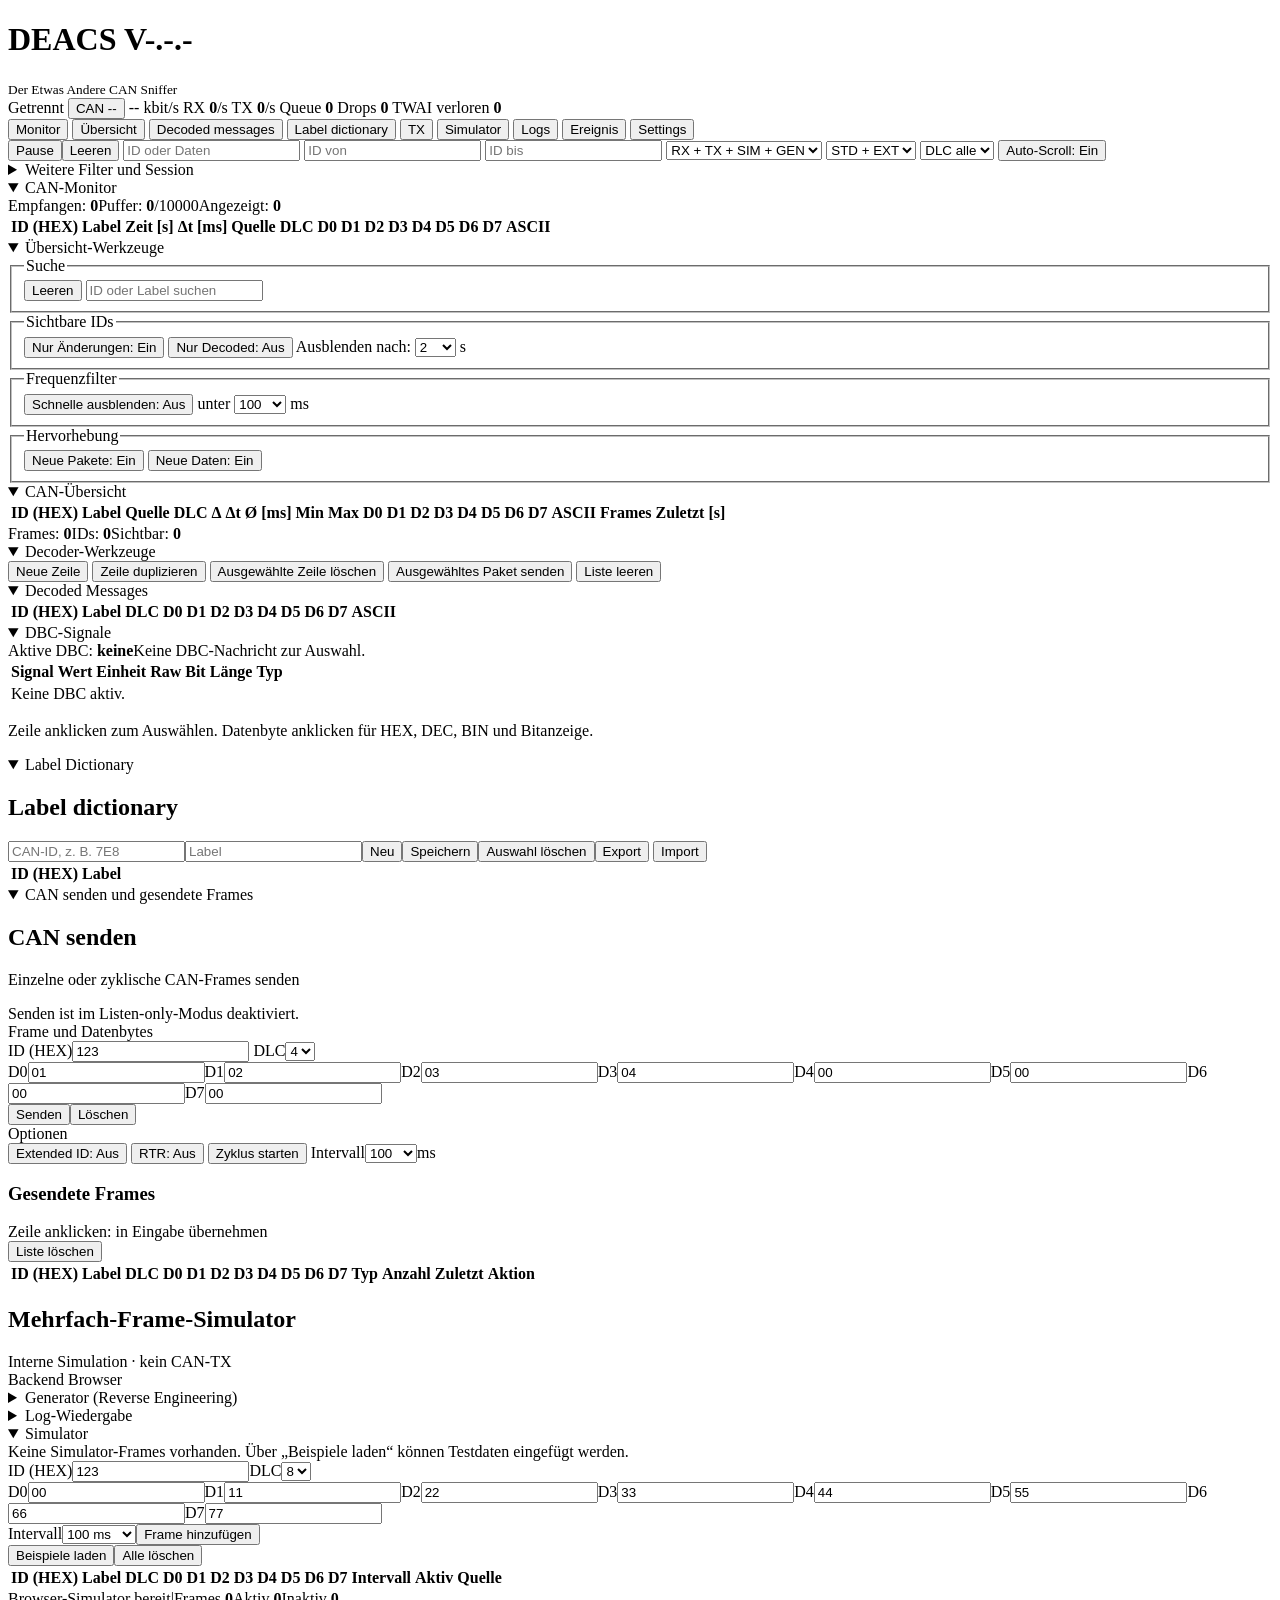
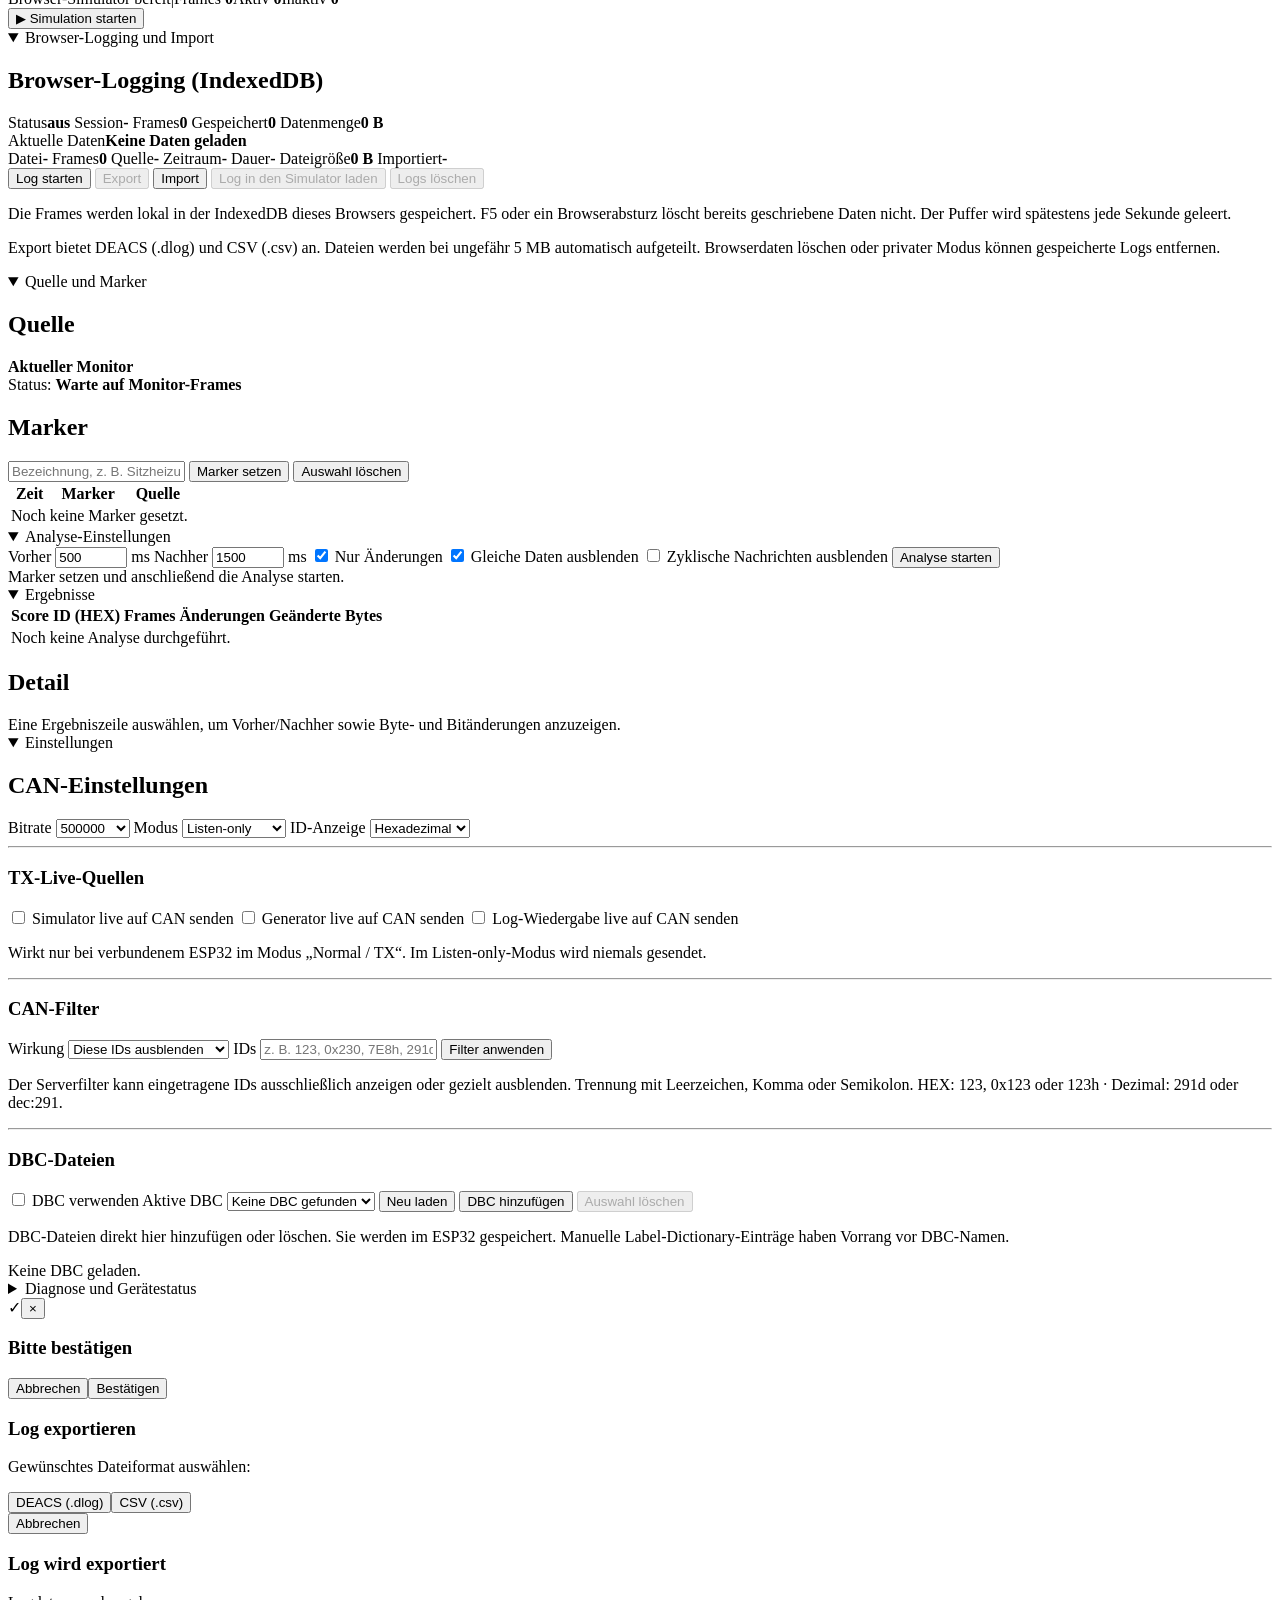
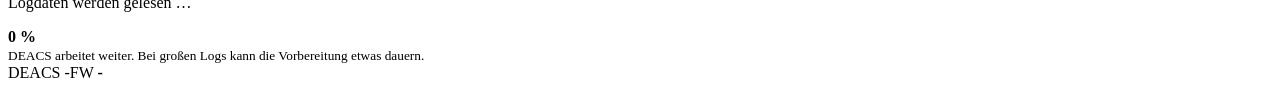
==== data/index.html @ 1dd2f0ae "Initial DEACS test release" ====
<!DOCTYPE html>

<html lang="de">
<head>
<meta charset="utf-8"/>
<meta content="width=device-width,initial-scale=1" name="viewport"/>
<title>DEACS</title>
<link href="/style.css?v=0.13.04" rel="stylesheet"/>
</head>
<body>
<header class="topbar">
<div class="brand">
<h1>DEACS <span id="headerVersion">V-.-.-</span></h1>
<small>Der Etwas Andere CAN Sniffer</small>
</div>
<div class="statusPills">
<span class="pill offline" id="connection">Getrennt</span>
<button class="pill statusPillButton" id="canMode" type="button">CAN --</button>
<span class="pill" id="canBitrate">-- kbit/s</span>
<span class="pill">RX <b id="rxRate">0</b>/s</span>
<span class="pill">TX <b id="txRate">0</b>/s</span>
<span class="pill">Queue <b id="queue">0</b></span>
<span class="pill">Drops <b id="drops">0</b></span>
<span class="pill">TWAI verloren <b id="twaiLost">0</b></span>
</div>
</header>
<nav>
<button class="active" data-tab="monitor">Monitor</button>
<button data-tab="decoder">Übersicht</button>
<button data-tab="decoded">Decoded messages</button>
<button data-tab="labels">Label dictionary</button>
<button data-tab="tx">TX</button>
<button data-tab="sim">Simulator</button>
<button data-tab="logs">Logs</button>
<button data-tab="events">Ereignis</button>
<button data-tab="settings">Settings</button>
</nav>
<main>
<section class="tab active" id="monitor">
<div class="toolbar">
<button id="pause">Pause</button><button id="clear">Leeren</button>
<input id="search" placeholder="ID oder Daten"/>
<input class="short" id="idFrom" placeholder="ID von"/>
<input class="short" id="idTo" placeholder="ID bis"/>
<select id="direction"><option value="all">RX + TX + SIM + GEN</option><option>RX</option><option>TX</option><option>SIM</option><option>GEN</option></select>
<select id="frameType"><option value="all">STD + EXT</option><option value="std">nur STD</option><option value="ext">nur EXT</option><option value="rtr">nur RTR</option></select>
<select id="dlcFilter"><option value="all">DLC alle</option><option>0</option><option>1</option><option>2</option><option>3</option><option>4</option><option>5</option><option>6</option><option>7</option><option>8</option></select>
<button class="toggleButton monitorToggle" data-label="Auto-Scroll" id="autoscroll" type="button">Auto-Scroll: Ein</button>
<button hidden="" id="scrollToEnd" type="button">Zum Ende</button>
</div>
<details class="filterPanel monitorFilterGroup deacsCollapsibleGroup toolGroupBlue">
<summary>Weitere Filter und Session</summary>
<div class="toolbar">
<button aria-pressed="false" id="ageToggle" type="button">Ältere ausblenden</button>
<select aria-label="Alter in Sekunden" class="tiny" id="maxAge"><option>1</option><option>2</option><option>3</option><option selected="">5</option><option>10</option><option>20</option><option>30</option><option>60</option></select><span>s</span>
<input id="showIds" placeholder="nur IDs: 123 230 ..."/>
<input id="hideIds" placeholder="IDs ausblenden: 7E8 ..."/>
<button id="saveSession">Session speichern</button><button id="loadSession">Session laden</button><button id="playSession">Session wiedergeben</button>
<input accept="application/json,.json" hidden="" id="sessionFile" type="file"/>
</div>
</details>
<details class="monitorDataGroup deacsCollapsibleGroup dataGroupGreen" open=""><summary><span>CAN-Monitor</span></summary><div class="deacsGroupBody">

<div class="monitorInfo"><span>Empfangen: <b id="receivedCount">0</b></span><span>Puffer: <b id="bufferCount">0</b>/10000</span><span>Angezeigt: <b id="visibleCount">0</b></span><span id="pauseInfo"></span></div>
<div class="tablewrap monitorTable"><table><thead><tr><th class="idFormatToggle" data-id-format-toggle="" title="Klicken: HEX/DEC umschalten">ID (HEX)</th><th>Label</th><th>Zeit [s]</th><th>Δt [ms]</th><th>Quelle</th><th>DLC</th><th>D0</th><th>D1</th><th>D2</th><th>D3</th><th>D4</th><th>D5</th><th>D6</th><th>D7</th><th>ASCII</th></tr></thead><tbody id="frames"></tbody></table></div>
</div></details>
</section>
<section class="tab" id="decoder">
<details class="overviewToolsGroup deacsCollapsibleGroup toolGroupBlue" open=""><summary><span>Übersicht-Werkzeuge</span></summary><div class="deacsGroupBody">

<div class="toolbar overviewToolbar">
<fieldset class="overviewToolGroup overviewSearchGroup"><legend>Suche</legend>
<button id="decoderClear">Leeren</button>
<input id="decoderSearch" placeholder="ID oder Label suchen"/>
</fieldset>
<fieldset class="overviewToolGroup"><legend>Sichtbare IDs</legend>
<button class="toggleButton" data-label="Nur Änderungen" id="changedOnly" type="button">Nur Änderungen: Ein</button>
<button class="toggleButton" data-label="Nur Decoded" id="decodedOnly" type="button">Nur Decoded: Aus</button>
<label class="changeWindowControl" for="changeWindow">Ausblenden nach: <select aria-label="Anzeigedauer geänderter Frames" id="changeWindow"><option value="0.5">0,5</option><option value="1">1</option><option selected="" value="2">2</option><option value="3">3</option><option value="5">5</option><option value="10">10</option><option value="30">30</option><option value="60">60</option></select> s</label>
</fieldset>
<fieldset class="overviewToolGroup"><legend>Frequenzfilter</legend>
<button class="toggleButton" data-label="Schnelle ausblenden" id="hideFastFrames" type="button">Schnelle ausblenden: Aus</button>
<label class="changeWindowControl" for="fastFrameThreshold">unter <select aria-label="Grenze für schnell wiederkehrende IDs" id="fastFrameThreshold"><option value="10">10</option><option value="20">20</option><option value="50">50</option><option selected="" value="100">100</option><option value="200">200</option><option value="500">500</option><option value="1000">1000</option></select> ms</label>
</fieldset>
<fieldset class="overviewToolGroup"><legend>Hervorhebung</legend>
<button class="toggleButton" data-label="Neue Pakete" id="highlightNew" type="button">Neue Pakete: Ein</button>
<button class="toggleButton" data-label="Neue Daten" id="highlightData" type="button">Neue Daten: Ein</button>
</fieldset>
</div>
</div></details>
<details class="overviewDataGroup deacsCollapsibleGroup dataGroupGreen" open=""><summary><span>CAN-Übersicht</span></summary><div class="deacsGroupBody">

<div class="tablewrap overviewTableWrap" id="overviewTableWrap"><table class="overviewStatsTable"><thead><tr><th class="sortableHeader" data-id-format-toggle="" data-overview-sort="id" data-sort-label="ID" title="Nach CAN-ID sortieren">ID (HEX)</th><th class="sortableHeader" data-overview-sort="label" data-sort-label="Label">Label</th><th>Quelle</th><th>DLC</th><th title="Geänderte Bytes gegenüber dem vorherigen Frame">Δ</th><th>Δt Ø [ms]</th><th>Min</th><th>Max</th><th>D0</th><th>D1</th><th>D2</th><th>D3</th><th>D4</th><th>D5</th><th>D6</th><th>D7</th><th>ASCII</th><th class="sortableHeader" data-overview-sort="frames" data-sort-label="Frames">Frames</th><th class="sortableHeader" data-overview-sort="age" data-sort-label="Zuletzt [s]">Zuletzt [s]</th><th></th></tr></thead><tbody id="decodedFrames"></tbody></table></div>
<div class="overviewRenderStatus" role="status"><span>Frames: <b id="overviewStatusFrames">0</b></span><span>IDs: <b id="overviewStatusIds">0</b></span><span>Sichtbar: <b id="overviewStatusVisible">0</b></span></div>
</div></details>
</section>
<section class="tab" id="decoded">
<details class="decodedToolsGroup deacsCollapsibleGroup toolGroupBlue" open=""><summary><span>Decoder-Werkzeuge</span></summary><div class="deacsGroupBody">

<div class="toolbar">
<button id="decodedNew">Neue Zeile</button>
<button id="decodedDuplicate">Zeile duplizieren</button>
<button id="decodedDelete">Ausgewählte Zeile löschen</button>
<button class="primary" id="decodedSend">Ausgewähltes Paket senden</button>
<button id="decodedListClear">Liste leeren</button>
<span id="decodedResult"></span>
</div>
</div></details>
<details class="decodedDataGroup deacsCollapsibleGroup dataGroupGreen" open=""><summary><span>Decoded Messages</span></summary><div class="deacsGroupBody">

<div class="tablewrap decodedEditorWrap"><table class="decodedEditor"><thead><tr><th data-id-format-toggle="">ID (HEX)</th><th>Label</th><th>DLC</th><th>D0</th><th>D1</th><th>D2</th><th>D3</th><th>D4</th><th>D5</th><th>D6</th><th>D7</th><th>ASCII</th></tr></thead><tbody id="decodedList"></tbody></table></div>
</div></details>
<details class="decodedDbcGroup deacsCollapsibleGroup dataGroupGreen" open=""><summary><span>DBC-Signale</span></summary><div class="deacsGroupBody">
<div class="dbcDecodedHeader"><span>Aktive DBC: <b id="decodedDbcName">keine</b></span><span id="decodedDbcMessage">Keine DBC-Nachricht zur Auswahl.</span></div>
<div class="tablewrap dbcSignalTable"><table><thead><tr><th>Signal</th><th>Wert</th><th>Einheit</th><th>Raw</th><th>Bit</th><th>Länge</th><th>Typ</th></tr></thead><tbody id="decodedDbcSignals"><tr class="dbcEmptyRow"><td colspan="7">Keine DBC aktiv.</td></tr></tbody></table></div>
</div></details>
<div class="decodedByteInspector" hidden="" id="decodedByteInspector">
<span class="decodedInspectorTitle">Byte <b id="decodedInspectorByte">D0</b></span>
<span>HEX <b id="decodedInspectorHex">00</b></span>
<span>DEC <b id="decodedInspectorUnsigned">0</b></span>
<span>Signed <b id="decodedInspectorSigned">0</b></span>
<span>BIN <b id="decodedInspectorBinary">00000000</b></span>
<span>ASCII <b id="decodedInspectorAscii">.</b></span>
<span class="decodedInspectorBits" id="decodedInspectorBits"></span>
</div>
<p class="hint">Zeile anklicken zum Auswählen. Datenbyte anklicken für HEX, DEC, BIN und Bitanzeige.</p>
</section>
<section class="tab" id="labels"><details class="singlePageGroup deacsCollapsibleGroup toolGroupBlue" open=""><summary><span>Label Dictionary</span></summary><div class="deacsGroupBody">
<div class="card wide labelCard"><h2>Label dictionary</h2><div class="toolbar"><input id="labelId" placeholder="CAN-ID, z. B. 7E8"/><input id="labelText" placeholder="Label"/><button id="labelNew">Neu</button><button id="labelSave">Speichern</button><button id="labelDelete">Auswahl löschen</button><button id="labelsExport">Export</button>
<button id="labelsImport">Import</button><input accept="application/json,.json" hidden="" id="labelsFile" type="file"/></div>
<div class="tablewrap"><table><thead><tr><th class="idFormatToggle" data-id-format-toggle="" title="Klicken: HEX/DEC umschalten">ID (HEX)</th><th>Label</th></tr></thead><tbody id="labelRows"></tbody></table></div></div>
</div></details></section>
<section class="tab" id="tx"><details class="singlePageGroup deacsCollapsibleGroup toolGroupBlue" open=""><summary><span>CAN senden und gesendete Frames</span></summary><div class="deacsGroupBody">
<div class="card wide txCard">
<div class="sectionHeader">
<div><h2>CAN senden</h2><p class="sectionSubtitle">Einzelne oder zyklische CAN-Frames senden</p></div>
</div>
<div class="txModeHint" id="txModeHint" role="status">Senden ist im Listen-only-Modus deaktiviert.</div>
<div class="txPanel txFramePanel">
<span class="txPanelTitle">Frame und Datenbytes</span>
<div class="txFrameLine">
<label class="txIdField"><span data-id-format-label="">ID (HEX)</span><input id="txId" inputmode="text" maxlength="10" value="123"/></label>
<label class="txDlcField"><span>DLC</span><select id="txDlc"><option>0</option><option>1</option><option>2</option><option>3</option><option selected="">4</option><option>5</option><option>6</option><option>7</option><option>8</option></select></label>
<div class="byteEditor" id="txBytes"><label>D0<input maxlength="2" value="01"/></label><label>D1<input maxlength="2" value="02"/></label><label>D2<input maxlength="2" value="03"/></label><label>D3<input maxlength="2" value="04"/></label><label>D4<input maxlength="2" value="00"/></label><label>D5<input maxlength="2" value="00"/></label><label>D6<input maxlength="2" value="00"/></label><label>D7<input maxlength="2" value="00"/></label></div>
<div class="txFrameActions"><button class="primary" id="send">Senden</button><button class="danger" id="txClear">Löschen</button></div>
</div>
</div>
<div class="txPanel">
<span class="txPanelTitle">Optionen</span>
<div class="txOptionsGrid">
<button aria-pressed="false" class="toggleButton" data-label="Extended ID" id="txExt" type="button">Extended ID: Aus</button>
<button aria-pressed="false" class="toggleButton" data-label="RTR" id="txRtr" type="button">RTR: Aus</button>
<button aria-pressed="false" class="toggleButton" id="txCyclic" type="button">Zyklus starten</button>
<label class="txIntervalLabel"><span>Intervall</span><select id="txInterval"><option value="10">10</option><option value="20">20</option><option value="50">50</option><option selected="" value="100">100</option><option value="200">200</option><option value="500">500</option><option value="1000">1000</option><option value="2000">2000</option><option value="5000">5000</option></select><span>ms</span></label>
</div>
<div class="txCycleStatus" hidden="" id="txCycleStatus" role="status"></div>
</div>
<div class="txHistory">
<div class="txHistoryHeader"><div><h3>Gesendete Frames</h3><span>Zeile anklicken: in Eingabe übernehmen</span></div><button class="danger" id="txHistoryClear" type="button">Liste löschen</button></div>
<div class="tablewrap txHistoryTable"><table><colgroup><col class="txColId"><col class="txColLabel"><col class="txColDlc"><col class="txColByte"><col class="txColByte"><col class="txColByte"><col class="txColByte"><col class="txColByte"><col class="txColByte"><col class="txColByte"><col class="txColByte"><col class="txColType"><col class="txColCount"><col class="txColLast"><col class="txColAction"></colgroup><thead><tr><th class="idFormatToggle" data-id-format-toggle="" title="Klicken: HEX/DEC umschalten">ID (HEX)</th><th>Label</th><th>DLC</th><th>D0</th><th>D1</th><th>D2</th><th>D3</th><th>D4</th><th>D5</th><th>D6</th><th>D7</th><th>Typ</th><th>Anzahl</th><th>Zuletzt</th><th>Aktion</th></tr></thead><tbody id="txHistoryRows"></tbody></table></div>
</div>
</div>
</div></details></section>
<section class="tab" id="sim"><div class="card wide simCard"><div class="simTitleRow"><div><h2>Mehrfach-Frame-Simulator</h2><div class="simSafetyHint">Interne Simulation · kein CAN-TX</div></div><div class="simBackendState">Backend <span class="simBackendBadge browser tooltip-green tooltip-bottom tooltip-right" data-tooltip="Simulator läuft lokal im Browser und benötigt keine ESP32-Verbindung." id="simBackend">Browser</span></div></div><details class="simRandomOptions deacsCollapsibleGroup" id="simRandomOptions"><summary><span>Generator (Reverse Engineering)</span></summary><div class="simRandomGrid"><label>Generator<select id="simGeneratorType"><option value="random">Zufall</option><option value="counter">Zähler</option><option value="runningbit">Laufbit</option><option value="sine">Sinus</option><option value="saw">Sägezahn</option><option value="square">Rechteck</option><option value="lfsr">LFSR</option></select></label><label>Frames/s<input id="simRandomRate" max="1000" min="1" type="number" value="50"/></label><label><span data-id-range-label="from">ID von (HEX)</span><input id="simRandomIdMin" maxlength="10" value="000"/></label><label><span data-id-range-label="to">ID bis (HEX)</span><input id="simRandomIdMax" maxlength="10" value="7FF"/></label><label>DLC<select id="simRandomDlc"><option value="random">Zufällig</option><option value="1">1 Byte</option><option value="2">2 Byte</option><option value="3">3 Byte</option><option value="4">4 Byte</option><option value="5">5 Byte</option><option value="6">6 Byte</option><option value="7">7 Byte</option><option value="8">8 Byte</option></select></label></div><div class="simGeneratorExtras" id="simGeneratorExtras"><label data-generators="counter">Startwert<input id="simGenStart" max="255" min="0" type="number" value="0"/></label><label data-generators="counter saw">Schritt<input id="simGenStep" max="255" min="1" type="number" value="1"/></label><label data-generators="sine saw square">Datenbyte<select id="simGenByte"><option value="0">Byte 0</option><option value="1">Byte 1</option><option value="2">Byte 2</option><option value="3">Byte 3</option><option value="4">Byte 4</option><option value="5">Byte 5</option><option value="6">Byte 6</option><option value="7">Byte 7</option></select></label><label data-generators="sine square">Periode (Frames)<input id="simGenPeriod" max="10000" min="2" type="number" value="32"/></label><label data-generators="lfsr">Seed (HEX)<input id="simGenSeed" maxlength="4" value="ACE1"/></label><span class="simGeneratorNoExtras" id="simGeneratorNoExtras">Keine zusätzlichen Einstellungen</span></div><div class="simGeneratorFrame"><label class="simBaseDataLabel">Grunddaten<input id="simGenBaseData" maxlength="23" placeholder="00 00 00 00 00 00 00 00" value="00 00 00 00 00 00 00 00"/></label><div class="simByteMask"><span>Bytes</span><div id="simGenMask"><label><input checked="" data-byte="0" type="checkbox"/>B0</label><label><input data-byte="1" type="checkbox"/>B1</label><label><input data-byte="2" type="checkbox"/>B2</label><label><input data-byte="3" type="checkbox"/>B3</label><label><input data-byte="4" type="checkbox"/>B4</label><label><input data-byte="5" type="checkbox"/>B5</label><label><input data-byte="6" type="checkbox"/>B6</label><label><input data-byte="7" type="checkbox"/>B7</label></div></div><div class="simGeneratorPreview"><span>Vorschau:</span><code id="simGenPreview">000  00 00 00 00 00 00 00 00</code></div></div><div class="sectionActionRow">
<button aria-pressed="false" class="generatorPrimary" id="simRandom" type="button">
        ▶ Generator starten
      </button>
</div>
</details>
<details class="logReplayGroup deacsCollapsibleGroup">
<summary><span>Log-Wiedergabe</span></summary>
<div class="deacsGroupBody">
<div class="logReplayLoadedInfo">
<span>Geladene Logdaten: <b id="simReplayLoadedCount">0</b> Frames</span>
<span>Wiedergegeben: <b id="simReplayProgress">0</b> / <b id="simReplayTotal">0</b></span>
</div>
<div class="logReplayControls">
<fieldset class="simReplaySources">
<legend>Quellen auswählen</legend>
<label><input checked="" id="simReplayRx" type="checkbox"/> RX (<span id="simReplayRxCount">0</span>)</label>
<label><input checked="" id="simReplayTx" type="checkbox"/> TX (<span id="simReplayTxCount">0</span>)</label>
<label><input checked="" id="simReplaySim" type="checkbox"/> SIM/GEN (<span id="simReplaySimCount">0</span>)</label>
<label><input checked="" id="simReplayOther" type="checkbox"/> Andere (<span id="simReplayOtherCount">0</span>)</label>
</fieldset>
<label class="simReplayOption">Tempo
      <select id="simReplaySpeed">
<option value="0.25">0,25×</option>
<option value="0.5">0,5×</option>
<option selected="" value="1">1×</option>
<option value="2">2×</option>
<option value="5">5×</option>
<option value="10">10×</option>
</select>
</label>
<label class="simReplayOption"><input id="simReplayLoop" type="checkbox"/> Wiederholen</label>
</div>
<div class="sectionActionRow">
<button disabled="" id="simReplay" type="button">▶ Log abspielen</button>
</div>
</div>
</details>
<details class="simulatorGroup deacsCollapsibleGroup" open="">
<summary><span>Simulator</span></summary>
<div class="deacsGroupBody">
<div class="simEmptyHint" id="simEmptyHint">Keine Simulator-Frames vorhanden. Über „Beispiele laden“ können Testdaten eingefügt werden.</div><div class="simAdd"><label class="simAddId"><span data-id-format-label="">ID (HEX)</span><input id="simId" maxlength="10" placeholder="ID" value="123"/></label><label class="simAddDlc"><span>DLC</span><select id="simDlc" aria-label="Simulator-DLC"><option>0</option><option>1</option><option>2</option><option>3</option><option>4</option><option>5</option><option>6</option><option>7</option><option selected>8</option></select></label><div class="simAddBytes" id="simAddBytes" aria-label="Datenbytes"><label><span>D0</span><input maxlength="2" value="00" aria-label="D0"/></label><label><span>D1</span><input maxlength="2" value="11" aria-label="D1"/></label><label><span>D2</span><input maxlength="2" value="22" aria-label="D2"/></label><label><span>D3</span><input maxlength="2" value="33" aria-label="D3"/></label><label><span>D4</span><input maxlength="2" value="44" aria-label="D4"/></label><label><span>D5</span><input maxlength="2" value="55" aria-label="D5"/></label><label><span>D6</span><input maxlength="2" value="66" aria-label="D6"/></label><label><span>D7</span><input maxlength="2" value="77" aria-label="D7"/></label></div><label class="simAddInterval"><span>Intervall</span><select aria-label="Simulator-Intervall" id="simMs">
<option value="10">10 ms</option><option value="20">20 ms</option><option value="50">50 ms</option><option selected="" value="100">100 ms</option><option value="200">200 ms</option><option value="500">500 ms</option><option value="1000">1000 ms</option><option value="2000">2000 ms</option><option value="5000">5000 ms</option>
</select></label><button id="simAdd">Frame hinzufügen</button><div class="simAddActions"><button id="simExamples" type="button">Beispiele laden</button><button class="danger" id="simClear" type="button">Alle löschen</button></div></div><div class="tablewrap simTable"><table><colgroup><col class="simColId"><col class="simColLabel"><col class="simColDlc"><col class="simColByte"><col class="simColByte"><col class="simColByte"><col class="simColByte"><col class="simColByte"><col class="simColByte"><col class="simColByte"><col class="simColByte"><col class="simColInterval"><col class="simColActive"><col class="simColSource"><col class="simColDrag"><col class="simColMenu"></colgroup><thead><tr><th class="idFormatToggle" data-id-format-toggle="" title="Klicken: HEX/DEC umschalten">ID (HEX)</th><th>Label</th><th>DLC</th><th>D0</th><th>D1</th><th>D2</th><th>D3</th><th>D4</th><th>D5</th><th>D6</th><th>D7</th><th>Intervall</th><th>Aktiv</th><th>Quelle</th><th aria-label="Reihenfolge" class="simDragCol"></th><th aria-label="Aktionen"></th></tr></thead><tbody id="simRows"></tbody></table></div><div class="simStatusLine" role="status"><span class="simBrowserStatus" id="simBrowserStatus">Browser-Simulator bereit</span><span class="simStatusSep">|</span><span>Frames <b id="simCountTotal">0</b></span><span>Aktiv <b id="simCountActive">0</b></span><span>Inaktiv <b id="simCountInactive">0</b></span></div>
<div class="sectionActionRow">
<button class="primary" id="simToggle">▶ Simulation starten</button>
</div>
</div>
</details>
</div>
</section>
<section class="tab" id="logs"><details class="singlePageGroup deacsCollapsibleGroup replayGroupOrange" open=""><summary><span>Browser-Logging und Import</span></summary><div class="deacsGroupBody"><div class="card wide logCard"><h2>Browser-Logging (IndexedDB)</h2>
<div class="logStatusGrid">
<span>Status</span><b id="logState">aus</b>
<span>Session</span><b id="logSession">-</b>
<span>Frames</span><b id="logFrames">0</b>
<span>Gespeichert</span><b id="logSaved">0</b>
<span>Datenmenge</span><b id="logSize">0 B</b>
</div>
<div class="importInfo empty" id="importInfo">
<div class="importInfoHeader"><span>Aktuelle Daten</span><b id="importState">Keine Daten geladen</b></div>
<div class="importInfoGrid">
<span>Datei</span><b id="importFile">-</b>
<span>Frames</span><b id="importFrames">0</b>
<span>Quelle</span><b id="importSource">-</b>
<span>Zeitraum</span><b id="importRange">-</b>
<span>Dauer</span><b id="importDuration">-</b>
<span>Dateigröße</span><b id="importSize">0 B</b>
<span>Importiert</span><b id="importTime">-</b>
</div>
</div>
<div aria-label="Log-Aktionen" class="logActions logToolbar">
<button class="primary" id="logToggle">Log starten</button>
<button disabled="" id="exportMenuToggle" type="button">Export</button>
<button id="dataImport" type="button">Import</button>
<button disabled="" id="importReplay" type="button">Log in den Simulator laden</button>
<button class="dangerButton" disabled="" id="logClear">Logs löschen</button>
<input accept=".dlog,.csv,.json,text/csv,application/json,application/x-deacs-dlog" hidden="" id="dataImportFile" type="file"/>
</div>
<div class="logHints">
<p class="hint">Die Frames werden lokal in der IndexedDB dieses Browsers gespeichert. F5 oder ein Browserabsturz löscht bereits geschriebene Daten nicht. Der Puffer wird spätestens jede Sekunde geleert.</p>
<p class="hint">Export bietet DEACS (.dlog) und CSV (.csv) an. Dateien werden bei ungefähr 5 MB automatisch aufgeteilt. Browserdaten löschen oder privater Modus können gespeicherte Logs entfernen.</p>
</div>
<p class="logError" id="logError"></p>
</div></div></details></section>
<section class="tab" id="events">
<details class="eventSourceGroup deacsCollapsibleGroup toolGroupBlue" open=""><summary><span>Quelle und Marker</span></summary><div class="deacsGroupBody">
<div class="eventControlGrid">
  <div class="eventPanel">
    <h2>Quelle</h2>
    <div class="eventSourceOptions"><b>Aktueller Monitor</b></div>
    <div class="eventStatusLine" role="status">Status: <b id="eventSourceStatus">Warte auf Monitor-Frames</b></div>
  </div>
  <div class="eventPanel">
    <h2>Marker</h2>
    <div class="eventMarkerEntry">
      <input id="eventMarkerText" maxlength="80" placeholder="Bezeichnung, z. B. Sitzheizung gedrückt"/>
      <button class="primary" id="eventMarkerAdd" type="button">Marker setzen</button>
      <button class="danger" id="eventMarkerDelete" type="button">Auswahl löschen</button>
    </div>
  </div>
</div>
<div class="tablewrap eventMarkerTable"><table><thead><tr><th>Zeit</th><th>Marker</th><th>Quelle</th></tr></thead><tbody id="eventMarkerRows"><tr class="eventEmptyRow"><td colspan="3">Noch keine Marker gesetzt.</td></tr></tbody></table></div>
</div></details>

<details class="eventAnalysisGroup deacsCollapsibleGroup toolGroupBlue" open=""><summary><span>Analyse-Einstellungen</span></summary><div class="deacsGroupBody">
<div class="eventAnalysisControls">
  <label>Vorher <input id="eventBeforeMs" type="number" min="0" max="60000" step="100" value="500"/> ms</label>
  <label>Nachher <input id="eventAfterMs" type="number" min="0" max="60000" step="100" value="1500"/> ms</label>
  <label><input id="eventOnlyChanges" type="checkbox" checked=""/> Nur Änderungen</label>
  <label><input id="eventHideSame" type="checkbox" checked=""/> Gleiche Daten ausblenden</label>
  <label><input id="eventHideCyclic" type="checkbox"/> Zyklische Nachrichten ausblenden</label>
  <button class="primary" id="eventAnalyze" type="button">Analyse starten</button>
</div>
<div class="eventAnalysisHint" id="eventAnalysisHint">Marker setzen und anschließend die Analyse starten.</div>
</div></details>

<details class="eventResultsGroup deacsCollapsibleGroup dataGroupGreen" open=""><summary><span>Ergebnisse</span></summary><div class="deacsGroupBody">
<div class="tablewrap eventResultsTable"><table><thead><tr><th>Score</th><th data-id-format-toggle="">ID (HEX)</th><th>Frames</th><th>Änderungen</th><th>Geänderte Bytes</th></tr></thead><tbody id="eventResultRows"><tr class="eventEmptyRow"><td colspan="5">Noch keine Analyse durchgeführt.</td></tr></tbody></table></div>
<div class="eventDetailPanel">
  <h2>Detail</h2>
  <div class="eventDetailPlaceholder" id="eventDetailPlaceholder">Eine Ergebniszeile auswählen, um Vorher/Nachher sowie Byte- und Bitänderungen anzuzeigen.</div>
</div>
</div></details>
</section>
<section class="tab" id="settings"><details class="singlePageGroup deacsCollapsibleGroup toolGroupBlue" open=""><summary><span>Einstellungen</span></summary><div class="deacsGroupBody"><div class="card settingsCard"><h2>CAN-Einstellungen</h2>
<div class="settingsRow">
<label>Bitrate <select id="bitrate"><option>1000000</option><option selected="">500000</option><option>250000</option><option>125000</option><option>100000</option><option>50000</option><option>25000</option></select></label>
<label>Modus <select id="mode"><option value="listen">Listen-only</option><option value="normal">TX mit ACK</option><option value="noack">TX ohne ACK</option></select></label>
<label>ID-Anzeige <select id="idDisplayFormatSetting"><option value="HEX">Hexadezimal</option><option value="DEC">Dezimal</option></select></label>
</div>
<hr/>
<h3>TX-Live-Quellen</h3>
<div class="settingsRow liveTxSettingsRow">
<label><input id="liveTxSimulator" type="checkbox"/> Simulator live auf CAN senden</label>
<label><input id="liveTxGenerator" type="checkbox"/> Generator live auf CAN senden</label>
<label><input id="liveTxLog" type="checkbox"/> Log-Wiedergabe live auf CAN senden</label>
</div>
<p class="hint">Wirkt nur bei verbundenem ESP32 im Modus „Normal / TX“. Im Listen-only-Modus wird niemals gesendet.</p>
<hr/>
<h3>CAN-Filter</h3>
<div class="settingsRow serverFilterRow">
<label>Wirkung <select id="filterMode"><option value="exclude" selected="">Diese IDs ausblenden</option><option value="include">Nur diese IDs anzeigen</option></select></label>
<label class="serverFilterIdsLabel">IDs <input id="filterIds" placeholder="z. B. 123, 0x230, 7E8h, 291d"/></label>
<button id="applyFilter">Filter anwenden</button>
</div>
<p class="hint">Der Serverfilter kann eingetragene IDs ausschließlich anzeigen oder gezielt ausblenden. Trennung mit Leerzeichen, Komma oder Semikolon. HEX: 123, 0x123 oder 123h · Dezimal: 291d oder dec:291.</p>
<hr/>
<div class="dbcSettings">
<h3>DBC-Dateien</h3>
<div class="settingsRow dbcSettingsRow">
<label class="dbcEnableLabel"><input id="dbcEnabled" type="checkbox"/> DBC verwenden</label>
<label>Aktive DBC <select id="dbcSelect"><option value="">Keine DBC gefunden</option></select></label>
<button id="dbcReload" type="button">Neu laden</button>
<button id="dbcUpload" type="button">DBC hinzufügen</button><input accept=".dbc,text/plain" hidden="" id="dbcUploadFile" type="file"/>
<button class="dangerButton" disabled="" id="dbcDelete" type="button">Auswahl löschen</button>
</div>
<p class="hint">DBC-Dateien direkt hier hinzufügen oder löschen. Sie werden im ESP32 gespeichert. Manuelle Label-Dictionary-Einträge haben Vorrang vor DBC-Namen.</p>
<div class="dbcStatusLine" id="dbcStatus">Keine DBC geladen.</div>
</div>
<details class="statusDetails"><summary>Diagnose und Gerätestatus</summary>
<div class="diagnosticGrid">
<span>Ring rein/s</span><b id="ringWriteRate">0</b>
<span>Ring raus/s</span><b id="ringReadRate">0</b>
<span>WS gesendet/s</span><b id="wsFrameRate">0</b>
<span>Browser RX/s</span><b id="browserFrameRate">0</b>
<span>Server gefiltert/s</span><b id="filteredFrameRate">0</b>
<span>Fehler gesamt</span><b id="errors">0</b>
<span>BUS-Alerts</span><b id="busErrors">0</b>
<span>RX-Queue voll</span><b id="rxQueueFullAlerts">0</b>
<span>Max. RX-Burst</span><b id="maxRxBurst">0</b>
<span>Queue aktuell</span><b><span id="diagQueue">0</span> / <span id="queueCapacity">0</span></b>
<span>Queue Auslastung</span><b><span id="queueUtilization">0</span> %</b>
<span>Queue Maximum</span><b id="queueHighWater">0</b>
<span>RX-Drain Maximum</span><b><span id="maxRxDrainUs">0</span> µs</b>
<span>Frames je Drain max.</span><b id="maxRxDrainFrames">0</b>
<span>Backlog-Ereignisse</span><b id="rxBacklogEvents">0</b>
<span>Heap frei</span><b><span id="freeHeap">0</span> B</b>
<span>Heap Minimum</span><b><span id="minFreeHeap">0</span> B</b>
<span>Größter Block</span><b><span id="largestHeapBlock">0</span> B</b>
<span>Block Minimum</span><b><span id="minLargestHeapBlock">0</span> B</b>
<span>WS Batch Maximum</span><b><span id="maxWsBatchBytes">0</span> B</b>
<span>WS Sendezeit Maximum</span><b><span id="maxWsBroadcastUs">0</span> µs</b>
<span>Letzter CAN-Frame vor</span><b><span id="lastCanFrameAgo">--</span></b>
<span>Letztes WS-Paket vor</span><b><span id="lastWsPacketAgo">--</span></b>
<span>WS-Clients</span><b id="wsClients">0</b>
<span>Diagnose-Ereignisse</span><b id="diagnosticEventCount">0</b>
<span>TWAI-Zustand</span><b id="twaiState">--</b>
<span>REC</span><b id="rxErrorCounter">0</b>
<span>TEC</span><b id="txErrorCounter">0</b>
<span>HW-Busfehler</span><b id="driverBusErrors">0</b>
<span>HW Δ/s</span><b id="driverBusErrorDelta">0</b>
<span>Alert-Lesungen</span><b id="alertReadCount">0</b>
<span>Alert raw</span><b id="lastAlertMaskHex">0x00000000</b>
<span>Letzter Alert</span><b id="lastAlert">NONE</b>
<span>RXD</span><b id="rxPinLevel">HIGH</b>
<span>RXD LOW</span><b><span id="rxPinLowPercent">0</span> %</b>
</div>
<div class="diagnosticActions"><button id="runDiagnosticSelfTest" type="button">Selbsttest starten</button><button id="loadDiagnosticEvents" type="button">Ereignisse laden</button><button id="resetDiagnosticPeaks" type="button">Spitzenwerte zurücksetzen</button></div>
<div class="diagnosticResult" hidden="" id="diagnosticSelfTest"></div>
<pre class="diagnosticEvents" hidden="" id="diagnosticEvents"></pre>
<pre id="statusDump"></pre>
</details>
</div></div></details></section>
</main>
<div aria-live="polite" class="appNotice" id="appNotice" role="status"><span class="noticeIcon">✓</span><span id="appNoticeText"></span><button aria-label="Meldung schließen" id="appNoticeClose">×</button></div>
<div aria-labelledby="appDialogTitle" aria-modal="true" class="appDialog" id="appDialog" role="dialog">
<div class="dialogCard"><h3 id="appDialogTitle">Bitte bestätigen</h3><p id="appDialogText"></p><div class="dialogActions"><button id="appDialogCancel">Abbrechen</button><button class="primary" id="appDialogConfirm">Bestätigen</button></div></div>
</div>
<div aria-labelledby="exportDialogTitle" aria-modal="true" class="appDialog" id="exportDialog" role="dialog">
<div class="dialogCard exportDialogCard"><h3 id="exportDialogTitle">Log exportieren</h3><p>Gewünschtes Dateiformat auswählen:</p><div class="exportChoices"><button id="logSave" type="button">DEACS (.dlog)</button><button id="logExport" type="button">CSV (.csv)</button></div><div class="dialogActions"><button id="exportDialogCancel" type="button">Abbrechen</button></div></div>
</div>
<div aria-hidden="true" aria-labelledby="logExportProgressTitle" aria-modal="true" class="appDialog logExportProgressDialog" id="logExportProgress" role="dialog">
<div class="dialogCard logExportProgressCard"><h3 id="logExportProgressTitle">Log wird exportiert</h3><p id="logExportProgressStatus">Logdaten werden gelesen …</p><div aria-label="Exportfortschritt" aria-valuemax="100" aria-valuemin="0" aria-valuenow="0" class="logExportProgressTrack" id="logExportProgressBar" role="progressbar"><span></span></div><div class="logExportProgressMeta"><b id="logExportProgressPercent">0 %</b><span id="logExportProgressFrames"></span></div><small>DEACS arbeitet weiter. Bei großen Logs kann die Vorbereitung etwas dauern.</small></div>
</div>
<footer><span>DEACS <span id="footerVersion">-</span></span><span>FW <b id="fw">-</b></span></footer>
<script src="/app.js?v=0.13.04"></script>
</body></html>
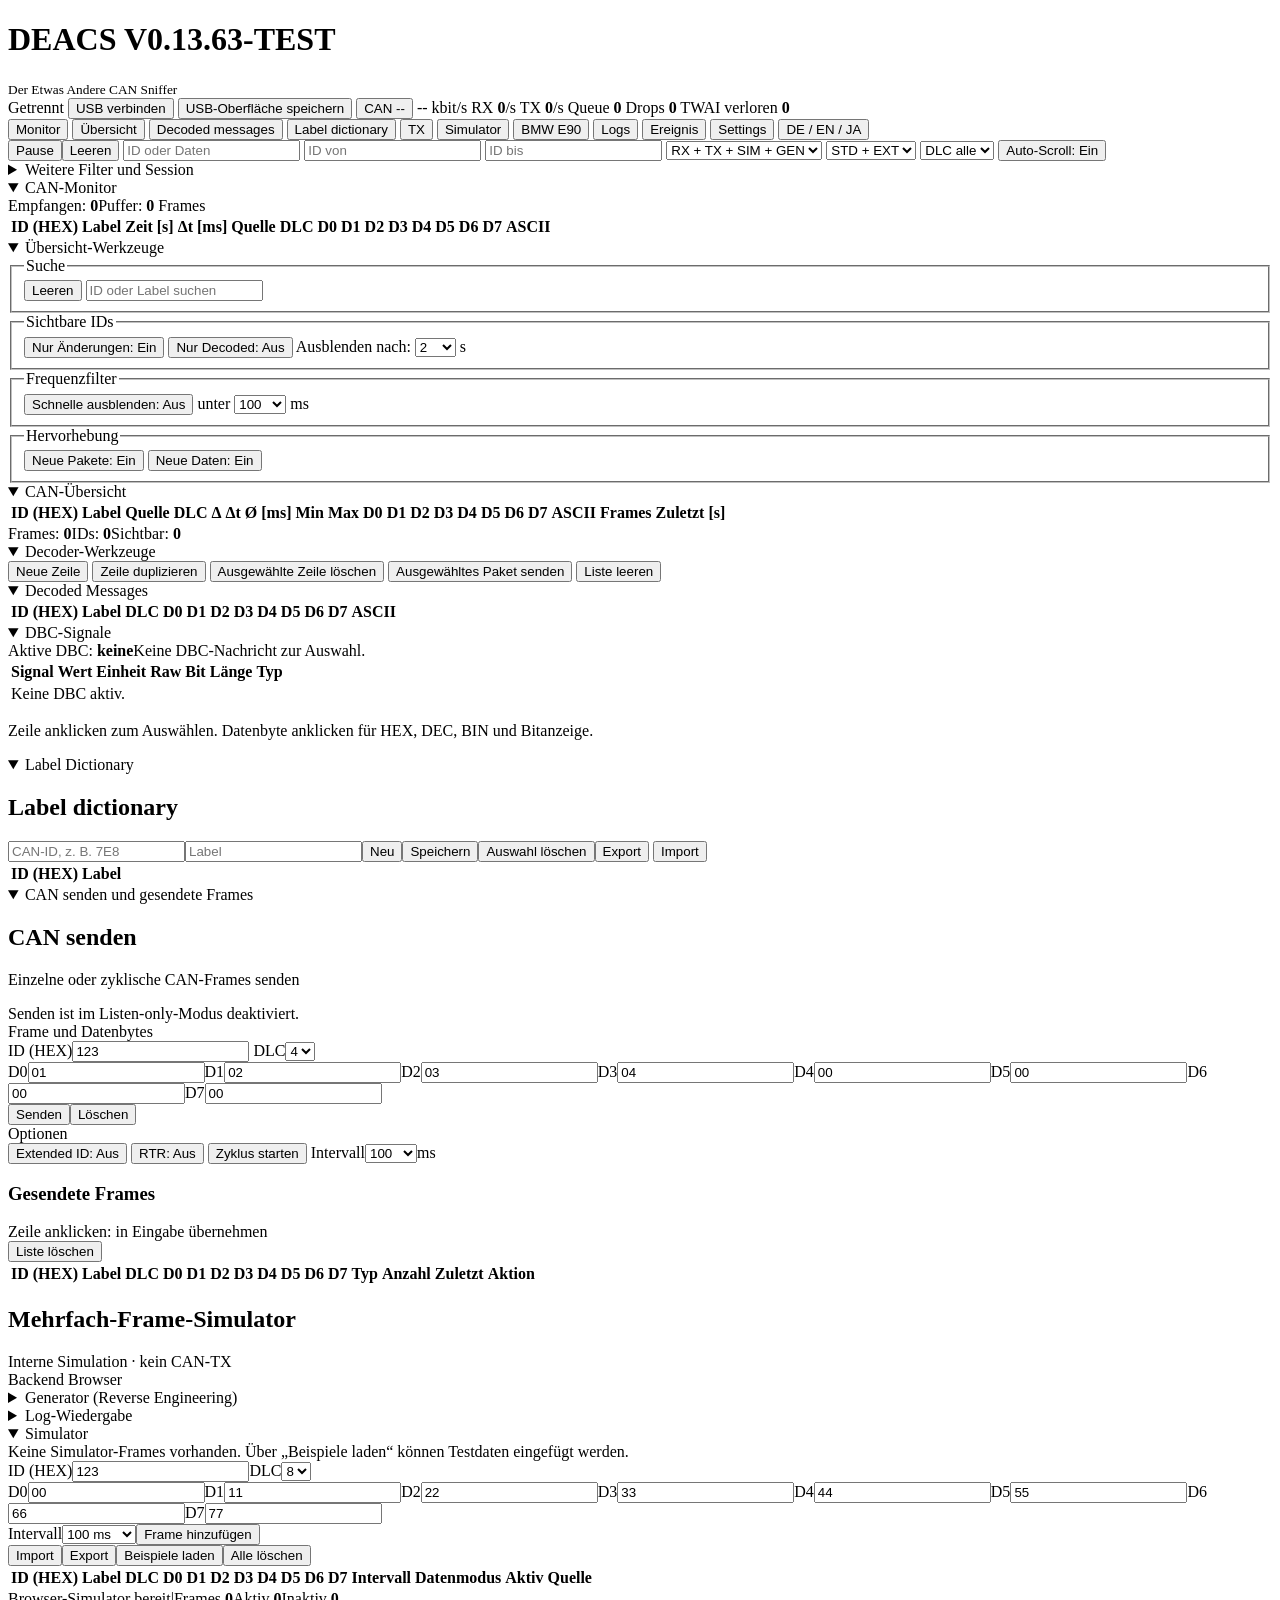
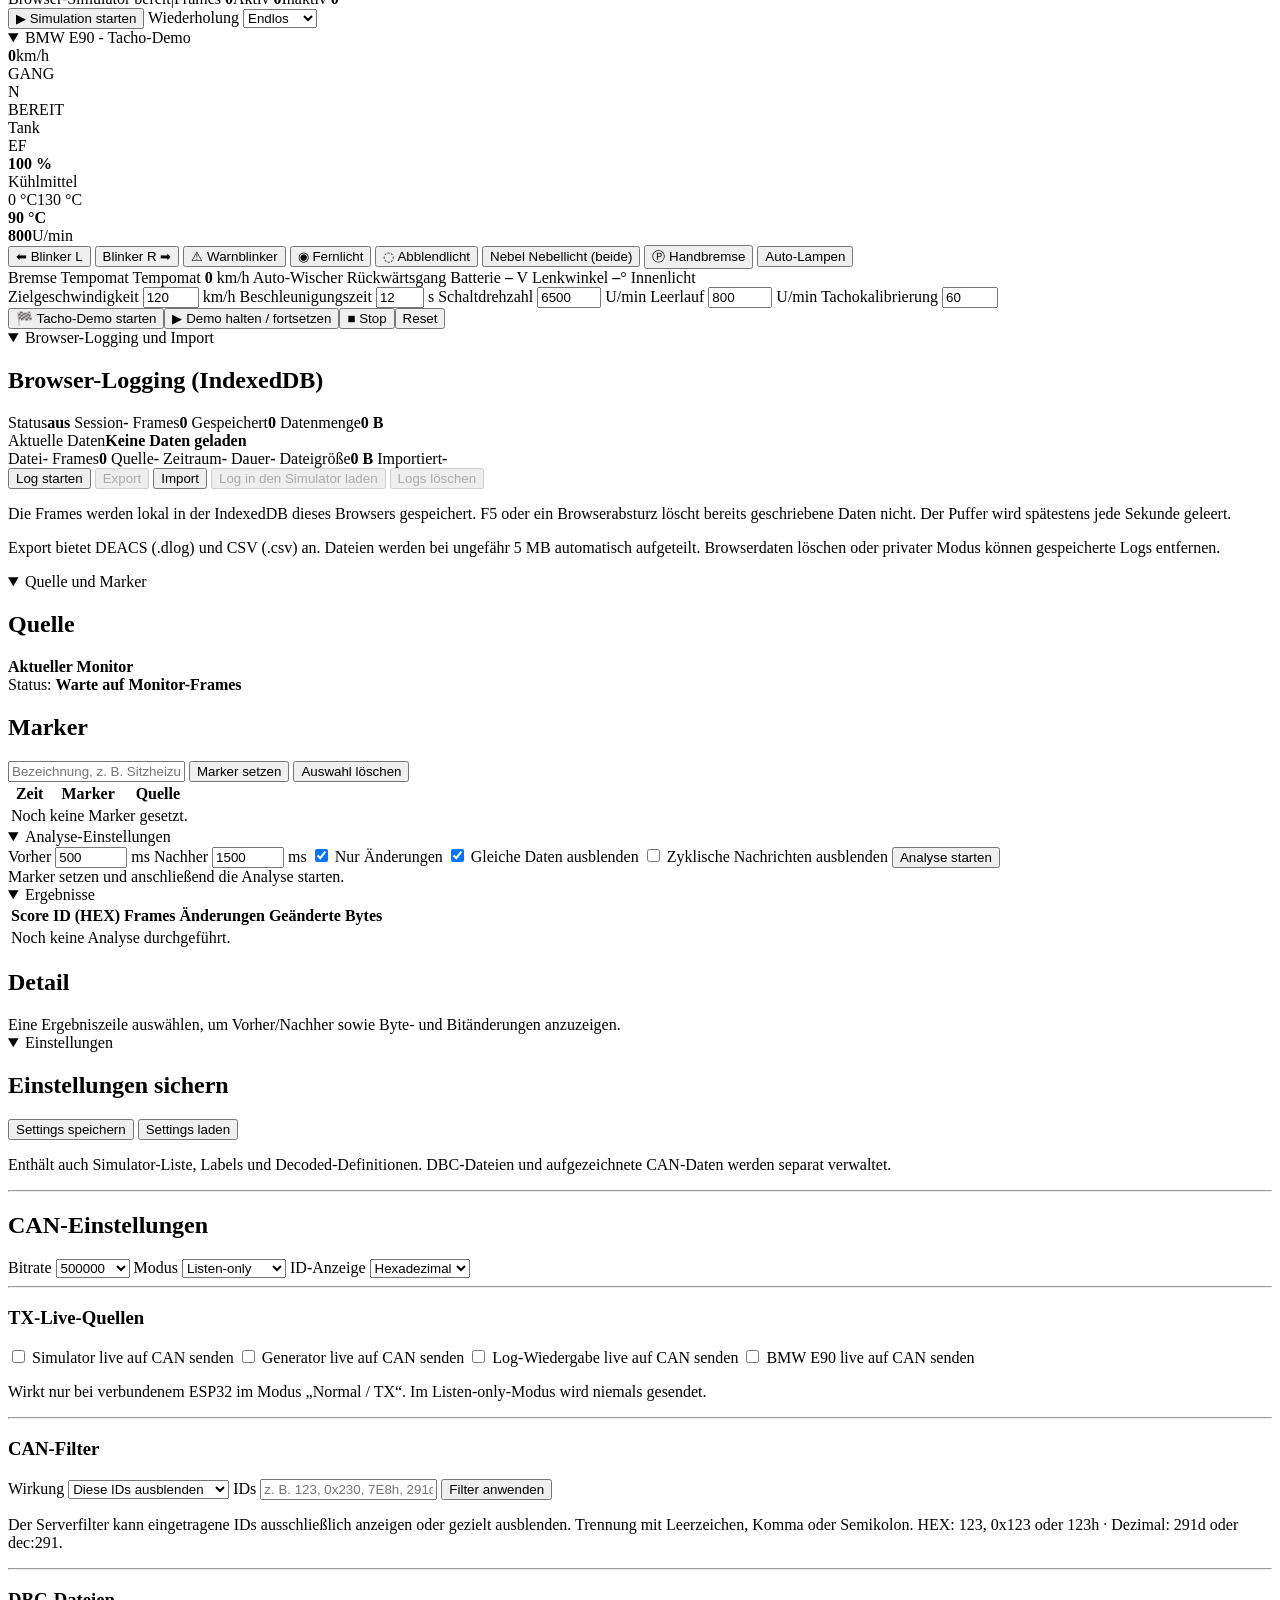
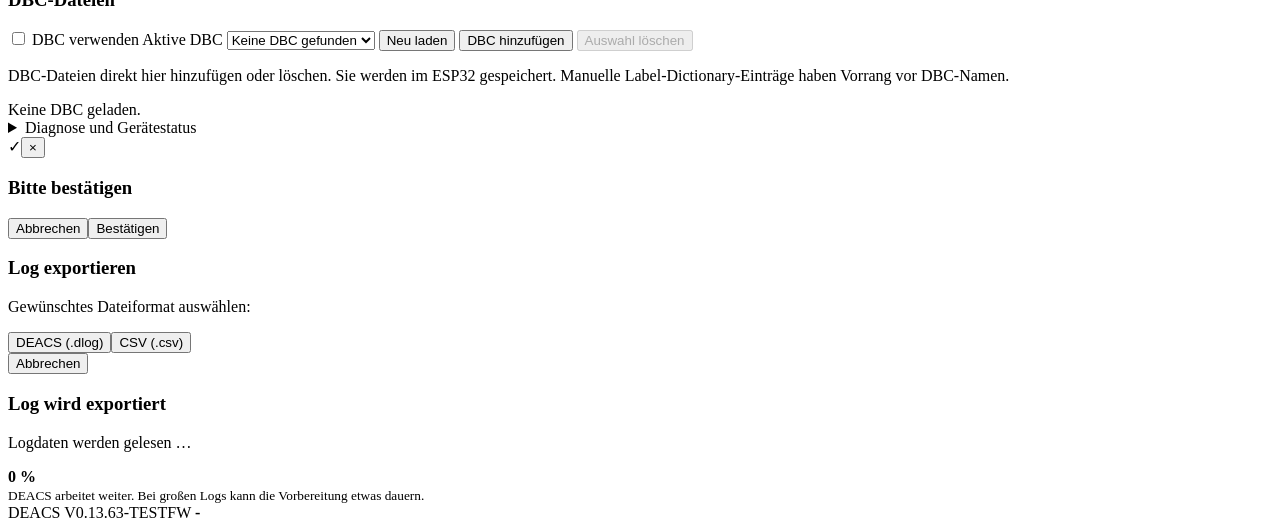
==== commit b69f298d: "Release 0.13.63-TEST: update ESP32-S3 demo, USB and COM9" ====
--- a/data/index.html
+++ b/data/index.html
@@ -5,16 +5,18 @@
 <meta charset="utf-8"/>
 <meta content="width=device-width,initial-scale=1" name="viewport"/>
 <title>DEACS</title>
-<link href="/style.css?v=0.13.04" rel="stylesheet"/>
+<link href="/style.css?v=0.13.63-TEST" rel="stylesheet"/>
 </head>
 <body>
 <header class="topbar">
 <div class="brand">
-<h1>DEACS <span id="headerVersion">V-.-.-</span></h1>
+<h1>DEACS <span id="headerVersion">V0.13.63-TEST</span></h1>
 <small>Der Etwas Andere CAN Sniffer</small>
 </div>
 <div class="statusPills">
 <span class="pill offline" id="connection">Getrennt</span>
+<button class="tooltip-blue tooltip-bottom tooltip-right" id="usbConnect" type="button" data-tooltip="Seriellen DEACS-Port direkt im Browser verwenden.">USB verbinden</button>
+<button class="tooltip-blue tooltip-bottom tooltip-right" id="usbPageDownload" type="button" data-tooltip="Speichert die vollständige USB-Oberfläche zum lokalen Öffnen ohne WLAN oder Zusatzprogramm.">USB-Oberfläche speichern</button>
 <button class="pill statusPillButton" id="canMode" type="button">CAN --</button>
 <span class="pill" id="canBitrate">-- kbit/s</span>
 <span class="pill">RX <b id="rxRate">0</b>/s</span>
@@ -31,9 +33,12 @@
 <button data-tab="labels">Label dictionary</button>
 <button data-tab="tx">TX</button>
 <button data-tab="sim">Simulator</button>
+<button data-tab="bmwE90">BMW E90</button>
 <button data-tab="logs">Logs</button>
 <button data-tab="events">Ereignis</button>
 <button data-tab="settings">Settings</button>
+<span class="navLanguageGap" aria-hidden="true"></span>
+<button id="languageToggle" type="button" aria-label="Switch to English" title="Switch to English">DE / EN / JA</button>
 </nav>
 <main>
 <section class="tab active" id="monitor">
@@ -61,7 +66,7 @@
 </details>
 <details class="monitorDataGroup deacsCollapsibleGroup dataGroupGreen" open=""><summary><span>CAN-Monitor</span></summary><div class="deacsGroupBody">
 
-<div class="monitorInfo"><span>Empfangen: <b id="receivedCount">0</b></span><span>Puffer: <b id="bufferCount">0</b>/10000</span><span>Angezeigt: <b id="visibleCount">0</b></span><span id="pauseInfo"></span></div>
+<div class="monitorInfo"><span>Empfangen: <b id="receivedCount">0</b></span><span>Puffer: <b id="bufferCount">0</b> Frames</span><span hidden><b id="visibleCount">0</b></span><span id="monitorMemoryStatus"></span><span id="browserRxStatus" class="tooltip-red tooltip-bottom"></span><span id="pauseInfo"></span></div>
 <div class="tablewrap monitorTable"><table><thead><tr><th class="idFormatToggle" data-id-format-toggle="" title="Klicken: HEX/DEC umschalten">ID (HEX)</th><th>Label</th><th>Zeit [s]</th><th>Δt [ms]</th><th>Quelle</th><th>DLC</th><th>D0</th><th>D1</th><th>D2</th><th>D3</th><th>D4</th><th>D5</th><th>D6</th><th>D7</th><th>ASCII</th></tr></thead><tbody id="frames"></tbody></table></div>
 </div></details>
 </section>
@@ -192,7 +197,7 @@
 <option value="10">10×</option>
 </select>
 </label>
-<label class="simReplayOption"><input id="simReplayLoop" type="checkbox"/> Wiederholen</label>
+<label class="simReplayOption tooltip-orange" data-tooltip="Wiederholt die geladenen Logdaten bis zum Stoppen. Die Speichergrenzen für Monitor und Logging gelten weiterhin."><input checked="" id="simReplayLoop" type="checkbox"/> Endlos wiederholen</label>
 </div>
 <div class="sectionActionRow">
 <button disabled="" id="simReplay" type="button">▶ Log abspielen</button>
@@ -204,14 +209,68 @@
 <div class="deacsGroupBody">
 <div class="simEmptyHint" id="simEmptyHint">Keine Simulator-Frames vorhanden. Über „Beispiele laden“ können Testdaten eingefügt werden.</div><div class="simAdd"><label class="simAddId"><span data-id-format-label="">ID (HEX)</span><input id="simId" maxlength="10" placeholder="ID" value="123"/></label><label class="simAddDlc"><span>DLC</span><select id="simDlc" aria-label="Simulator-DLC"><option>0</option><option>1</option><option>2</option><option>3</option><option>4</option><option>5</option><option>6</option><option>7</option><option selected>8</option></select></label><div class="simAddBytes" id="simAddBytes" aria-label="Datenbytes"><label><span>D0</span><input maxlength="2" value="00" aria-label="D0"/></label><label><span>D1</span><input maxlength="2" value="11" aria-label="D1"/></label><label><span>D2</span><input maxlength="2" value="22" aria-label="D2"/></label><label><span>D3</span><input maxlength="2" value="33" aria-label="D3"/></label><label><span>D4</span><input maxlength="2" value="44" aria-label="D4"/></label><label><span>D5</span><input maxlength="2" value="55" aria-label="D5"/></label><label><span>D6</span><input maxlength="2" value="66" aria-label="D6"/></label><label><span>D7</span><input maxlength="2" value="77" aria-label="D7"/></label></div><label class="simAddInterval"><span>Intervall</span><select aria-label="Simulator-Intervall" id="simMs">
 <option value="10">10 ms</option><option value="20">20 ms</option><option value="50">50 ms</option><option selected="" value="100">100 ms</option><option value="200">200 ms</option><option value="500">500 ms</option><option value="1000">1000 ms</option><option value="2000">2000 ms</option><option value="5000">5000 ms</option>
-</select></label><button id="simAdd">Frame hinzufügen</button><div class="simAddActions"><button id="simExamples" type="button">Beispiele laden</button><button class="danger" id="simClear" type="button">Alle löschen</button></div></div><div class="tablewrap simTable"><table><colgroup><col class="simColId"><col class="simColLabel"><col class="simColDlc"><col class="simColByte"><col class="simColByte"><col class="simColByte"><col class="simColByte"><col class="simColByte"><col class="simColByte"><col class="simColByte"><col class="simColByte"><col class="simColInterval"><col class="simColActive"><col class="simColSource"><col class="simColDrag"><col class="simColMenu"></colgroup><thead><tr><th class="idFormatToggle" data-id-format-toggle="" title="Klicken: HEX/DEC umschalten">ID (HEX)</th><th>Label</th><th>DLC</th><th>D0</th><th>D1</th><th>D2</th><th>D3</th><th>D4</th><th>D5</th><th>D6</th><th>D7</th><th>Intervall</th><th>Aktiv</th><th>Quelle</th><th aria-label="Reihenfolge" class="simDragCol"></th><th aria-label="Aktionen"></th></tr></thead><tbody id="simRows"></tbody></table></div><div class="simStatusLine" role="status"><span class="simBrowserStatus" id="simBrowserStatus">Browser-Simulator bereit</span><span class="simStatusSep">|</span><span>Frames <b id="simCountTotal">0</b></span><span>Aktiv <b id="simCountActive">0</b></span><span>Inaktiv <b id="simCountInactive">0</b></span></div>
+</select></label><button id="simAdd">Frame hinzufügen</button><div class="simAddActions"><button id="simImport" type="button">Import</button><button id="simExport" type="button">Export</button><button id="simExamples" type="button">Beispiele laden</button><button class="danger" id="simClear" type="button">Alle löschen</button><input accept="application/json,.json" hidden="" id="simImportFile" type="file"/></div></div><div class="tablewrap simTable"><table><colgroup><col class="simColId"><col class="simColLabel"><col class="simColDlc"><col class="simColByte"><col class="simColByte"><col class="simColByte"><col class="simColByte"><col class="simColByte"><col class="simColByte"><col class="simColByte"><col class="simColByte"><col class="simColInterval"><col class="simColMode"><col class="simColActive"><col class="simColSource"><col class="simColDrag"><col class="simColMenu"></colgroup><thead><tr><th class="idFormatToggle" data-id-format-toggle="" title="Klicken: HEX/DEC umschalten">ID (HEX)</th><th>Label</th><th>DLC</th><th>D0</th><th>D1</th><th>D2</th><th>D3</th><th>D4</th><th>D5</th><th>D6</th><th>D7</th><th>Intervall</th><th>Datenmodus</th><th>Aktiv</th><th>Quelle</th><th aria-label="Reihenfolge" class="simDragCol"></th><th aria-label="Aktionen"></th></tr></thead><tbody id="simRows"></tbody></table></div><div class="simStatusLine" role="status"><span class="simBrowserStatus" id="simBrowserStatus">Browser-Simulator bereit</span><span class="simStatusSep">|</span><span>Frames <b id="simCountTotal">0</b></span><span>Aktiv <b id="simCountActive">0</b></span><span>Inaktiv <b id="simCountInactive">0</b></span></div>
 <div class="sectionActionRow">
 <button class="primary" id="simToggle">▶ Simulation starten</button>
+<label class="tooltip-green" data-tooltip="Einmalig erzeugt jeden aktivierten Frame genau einmal nach seinem Intervall. Endlos wiederholt ihn bis zum Stoppen. Diese Auswahl gilt nur für den Simulator.">Wiederholung <select id="simRepeatMode"><option value="once">Einmalig</option><option value="endless" selected>Endlos</option></select></label>
 </div>
 </div>
 </details>
 </div>
 </section>
+
+<section class="tab" id="bmwE90">
+  <details class="deacsCollapsibleGroup dataGroupGreen" open>
+    <summary><span>BMW E90 - Tacho-Demo</span></summary>
+    <div class="deacsGroupBody bmwRaceBody">
+      <div class="bmwCockpit">
+        <div class="bmwDial speedDial"><div class="bmwDialTicks" id="bmwSpeedTicks"></div><div class="bmwDialNeedle" id="bmwSpeedNeedle"></div><div class="bmwDialHub"></div><div class="bmwDialValue"><b id="bmwSpeedValue">0</b><span>km/h</span></div></div>
+        <div class="bmwRaceCenter"><div class="bmwGearCaption">GANG</div><div class="bmwGear" id="bmwGear">N</div><div class="bmwShiftLight" id="bmwShiftLight"><i></i><i></i><i></i><i></i><i></i><i></i><i></i><i></i></div><div class="bmwRaceState" id="bmwRaceState">BEREIT</div><div class="bmwMiniGauges">
+ <div class="bmwMiniGauge"><span class="bmwMiniTitle">Tank</span><div class="bmwMiniFace"><i class="bmwMiniNeedle" id="bmwFuelNeedle"></i><i class="bmwMiniHub"></i><span class="bmwMiniMin">E</span><span class="bmwMiniMax">F</span></div><b id="bmwFuelView">100 %</b></div>
+ <div class="bmwMiniGauge"><span class="bmwMiniTitle">Kühlmittel</span><div class="bmwMiniFace"><i class="bmwMiniNeedle" id="bmwCoolantNeedle"></i><i class="bmwMiniHub"></i><span class="bmwMiniMin">0 °C</span><span class="bmwMiniMax">130 °C</span></div><b id="bmwCoolantView">90 °C</b></div>
+</div>
+</div>
+        <div class="bmwDial rpmDial"><div class="bmwDialTicks" id="bmwRpmTicks"></div><div class="bmwDialNeedle" id="bmwRpmNeedle"></div><div class="bmwDialHub"></div><div class="bmwDialValue"><b id="bmwRpmValue">800</b><span>U/min</span></div></div>
+      <div class="bmwIndicatorPanel">
+ <button class="bmwLamp" data-lamp="left">⬅ <span>Blinker L</span></button>
+ <button class="bmwLamp" data-lamp="right"><span>Blinker R</span> ➡</button>
+ <button class="bmwLamp" data-lamp="hazard">⚠ <span>Warnblinker</span></button>
+ <button class="bmwLamp" data-lamp="high">◉ <span>Fernlicht</span></button>
+ <button class="bmwLamp" data-lamp="low">◌ <span>Abblendlicht</span></button>
+ <button class="bmwLamp" data-lamp="fog">Nebel <span>Nebellicht (beide)</span></button>
+ <button class="bmwLamp" data-lamp="brake">Ⓟ <span>Handbremse</span></button>
+ <button class="bmwLamp auto on" data-lamp="auto"><span>Auto-Lampen</span></button>
+</div>
+</div>
+<div class="bmwDbcStatusPanel"><div class="bmwDbcStatusRow">
+ <span class="bmwDbcLed" id="bmwBrakePedalLamp" title="Handbremse"><i></i>Bremse</span>
+ <span class="bmwDbcLed" id="bmwCruiseLamp"><i></i>Tempomat</span>
+ <span class="bmwDbcReadout">Tempomat <b id="bmwCruiseSpeedView">0</b> km/h</span>
+ <span class="bmwDbcLed" id="bmwAutoWiperLamp"><i></i>Auto-Wischer</span>
+ <span class="bmwDbcLed" id="bmwReverseLamp"><i></i>Rückwärtsgang</span>
+ <span class="bmwDbcReadout">Batterie <b id="bmwBatteryView">–</b> V</span>
+ <span class="bmwDbcReadout">Lenkwinkel <b id="bmwSteerView">–</b>°</span>
+ <span class="bmwDbcLed" title="Innenlicht wird in dieser Demo nicht angesteuert."><i></i>Innenlicht</span>
+</div></div>
+<div class="bmwLampTestPanel">
+<div id="bmwLampTests" class="bmwLampTests"></div>
+</div>
+<div class="bmwRaceControls">
+        <div class="bmwControlGrid">
+<label>Zielgeschwindigkeit <input id="bmwTarget" type="number" min="20" max="260" step="10" value="120"> km/h</label>
+<label>Beschleunigungszeit <input id="bmwRaceDuration" type="number" min="3" max="60" step="1" value="12"> s</label>
+<label>Schaltdrehzahl <input id="bmwShiftRpm" type="number" min="4500" max="8000" step="100" value="6500"> U/min</label>
+<label>Leerlauf <input id="bmwIdleRpm" type="number" min="600" max="1500" step="50" value="800"> U/min</label>
+<label>Tachokalibrierung <input id="bmwCalibration" type="number" min="0" max="200" step="1" value="60"></label>
+</div>
+        <div class="sectionActionRow bmwButtons"><button class="primary" id="bmwStartRace" type="button">🏁 <span>Tacho-Demo starten</span></button><button id="bmwHold" type="button">▶ <span>Demo halten / fortsetzen</span></button><button class="danger" id="bmwStop" type="button">■ <span>Stop</span></button><button id="bmwReset" type="button"><span>Reset</span></button></div>
+
+        <div class="bmwStatusLine" id="bmwStatus" style="display:none">Bereit</div>
+      </div>
+    </div>
+  </details>
+</section>
+
 <section class="tab" id="logs"><details class="singlePageGroup deacsCollapsibleGroup replayGroupOrange" open=""><summary><span>Browser-Logging und Import</span></summary><div class="deacsGroupBody"><div class="card wide logCard"><h2>Browser-Logging (IndexedDB)</h2>
 <div class="logStatusGrid">
 <span>Status</span><b id="logState">aus</b>
@@ -286,7 +345,17 @@
 </div>
 </div></details>
 </section>
-<section class="tab" id="settings"><details class="singlePageGroup deacsCollapsibleGroup toolGroupBlue" open=""><summary><span>Einstellungen</span></summary><div class="deacsGroupBody"><div class="card settingsCard"><h2>CAN-Einstellungen</h2>
+<section class="tab" id="settings"><details class="singlePageGroup deacsCollapsibleGroup toolGroupBlue" open=""><summary><span>Einstellungen</span></summary><div class="deacsGroupBody"><div class="card settingsCard">
+<h2>Einstellungen sichern</h2>
+<div class="sectionActionRow">
+<button id="settingsSave" type="button" class="tooltip-blue" data-tooltip="Speichert Einstellungen, Filter, Häkchen und Konfigurationen als JSON-Datei.">Settings speichern</button>
+<button id="settingsLoad" type="button" class="tooltip-blue" data-tooltip="Lädt eine gespeicherte Settings-Datei. Vor dem Ersetzen erscheint eine Bestätigung.">Settings laden</button>
+<input id="settingsFile" type="file" accept=".json,application/json" hidden=""/>
+<button id="settingsApplyDevice" type="button" hidden="">Geräteeinstellungen anwenden</button>
+</div>
+<p class="hint" id="settingsTransferStatus">Enthält auch Simulator-Liste, Labels und Decoded-Definitionen. DBC-Dateien und aufgezeichnete CAN-Daten werden separat verwaltet.</p>
+<hr/>
+<h2>CAN-Einstellungen</h2>
 <div class="settingsRow">
 <label>Bitrate <select id="bitrate"><option>1000000</option><option selected="">500000</option><option>250000</option><option>125000</option><option>100000</option><option>50000</option><option>25000</option></select></label>
 <label>Modus <select id="mode"><option value="listen">Listen-only</option><option value="normal">TX mit ACK</option><option value="noack">TX ohne ACK</option></select></label>
@@ -298,6 +367,7 @@
 <label><input id="liveTxSimulator" type="checkbox"/> Simulator live auf CAN senden</label>
 <label><input id="liveTxGenerator" type="checkbox"/> Generator live auf CAN senden</label>
 <label><input id="liveTxLog" type="checkbox"/> Log-Wiedergabe live auf CAN senden</label>
+  <label><input id="liveTxBmw" type="checkbox"/> BMW E90 live auf CAN senden</label>
 </div>
 <p class="hint">Wirkt nur bei verbundenem ESP32 im Modus „Normal / TX“. Im Listen-only-Modus wird niemals gesendet.</p>
 <hr/>
@@ -338,6 +408,7 @@
 <span>RX-Drain Maximum</span><b><span id="maxRxDrainUs">0</span> µs</b>
 <span>Frames je Drain max.</span><b id="maxRxDrainFrames">0</b>
 <span>Backlog-Ereignisse</span><b id="rxBacklogEvents">0</b>
+<span>Speicherauslastung</span><b id="memoryBudgetStatus">Grenze 80 %</b>
 <span>Heap frei</span><b><span id="freeHeap">0</span> B</b>
 <span>Heap Minimum</span><b><span id="minFreeHeap">0</span> B</b>
 <span>Größter Block</span><b><span id="largestHeapBlock">0</span> B</b>
@@ -359,7 +430,7 @@
 <span>RXD</span><b id="rxPinLevel">HIGH</b>
 <span>RXD LOW</span><b><span id="rxPinLowPercent">0</span> %</b>
 </div>
-<div class="diagnosticActions"><button id="runDiagnosticSelfTest" type="button">Selbsttest starten</button><button id="loadDiagnosticEvents" type="button">Ereignisse laden</button><button id="resetDiagnosticPeaks" type="button">Spitzenwerte zurücksetzen</button></div>
+<div class="diagnosticActions"><button id="runDiagnosticSelfTest" type="button">Selbsttest starten</button><button id="loadDiagnosticEvents" type="button">Ereignisse laden</button><button id="resetDiagnosticPeaks" type="button">Diagnose zurücksetzen</button></div>
 <div class="diagnosticResult" hidden="" id="diagnosticSelfTest"></div>
 <pre class="diagnosticEvents" hidden="" id="diagnosticEvents"></pre>
 <pre id="statusDump"></pre>
@@ -368,7 +439,7 @@
 </main>
 <div aria-live="polite" class="appNotice" id="appNotice" role="status"><span class="noticeIcon">✓</span><span id="appNoticeText"></span><button aria-label="Meldung schließen" id="appNoticeClose">×</button></div>
 <div aria-labelledby="appDialogTitle" aria-modal="true" class="appDialog" id="appDialog" role="dialog">
-<div class="dialogCard"><h3 id="appDialogTitle">Bitte bestätigen</h3><p id="appDialogText"></p><div class="dialogActions"><button id="appDialogCancel">Abbrechen</button><button class="primary" id="appDialogConfirm">Bestätigen</button></div></div>
+<div class="dialogCard"><h3 id="appDialogTitle">Bitte bestätigen</h3><p id="appDialogText"></p><div class="dialogActions"><button id="appDialogCancel">Abbrechen</button><button hidden id="appDialogAdd">Hinzufügen</button><button class="primary" id="appDialogConfirm">Bestätigen</button></div></div>
 </div>
 <div aria-labelledby="exportDialogTitle" aria-modal="true" class="appDialog" id="exportDialog" role="dialog">
 <div class="dialogCard exportDialogCard"><h3 id="exportDialogTitle">Log exportieren</h3><p>Gewünschtes Dateiformat auswählen:</p><div class="exportChoices"><button id="logSave" type="button">DEACS (.dlog)</button><button id="logExport" type="button">CSV (.csv)</button></div><div class="dialogActions"><button id="exportDialogCancel" type="button">Abbrechen</button></div></div>
@@ -376,6 +447,17 @@
 <div aria-hidden="true" aria-labelledby="logExportProgressTitle" aria-modal="true" class="appDialog logExportProgressDialog" id="logExportProgress" role="dialog">
 <div class="dialogCard logExportProgressCard"><h3 id="logExportProgressTitle">Log wird exportiert</h3><p id="logExportProgressStatus">Logdaten werden gelesen …</p><div aria-label="Exportfortschritt" aria-valuemax="100" aria-valuemin="0" aria-valuenow="0" class="logExportProgressTrack" id="logExportProgressBar" role="progressbar"><span></span></div><div class="logExportProgressMeta"><b id="logExportProgressPercent">0 %</b><span id="logExportProgressFrames"></span></div><small>DEACS arbeitet weiter. Bei großen Logs kann die Vorbereitung etwas dauern.</small></div>
 </div>
-<footer><span>DEACS <span id="footerVersion">-</span></span><span>FW <b id="fw">-</b></span></footer>
-<script src="/app.js?v=0.13.04"></script>
+<footer><span>DEACS <span id="footerVersion">V0.13.63-TEST</span></span><span>FW <b id="fw">-</b></span></footer>
+<script src="/i18n-en.js" defer></script>
+<script src="/i18n-ja.js" defer></script>
+<script src="/i18n.js" defer></script>
+<script src="/web-serial.js" defer></script>
+<script src="/memory-budget.js" defer></script>
+<script src="/app.js" defer></script>
+
+<script src="/bmw-e90.js" defer></script>
+
+
+
+
 </body></html>
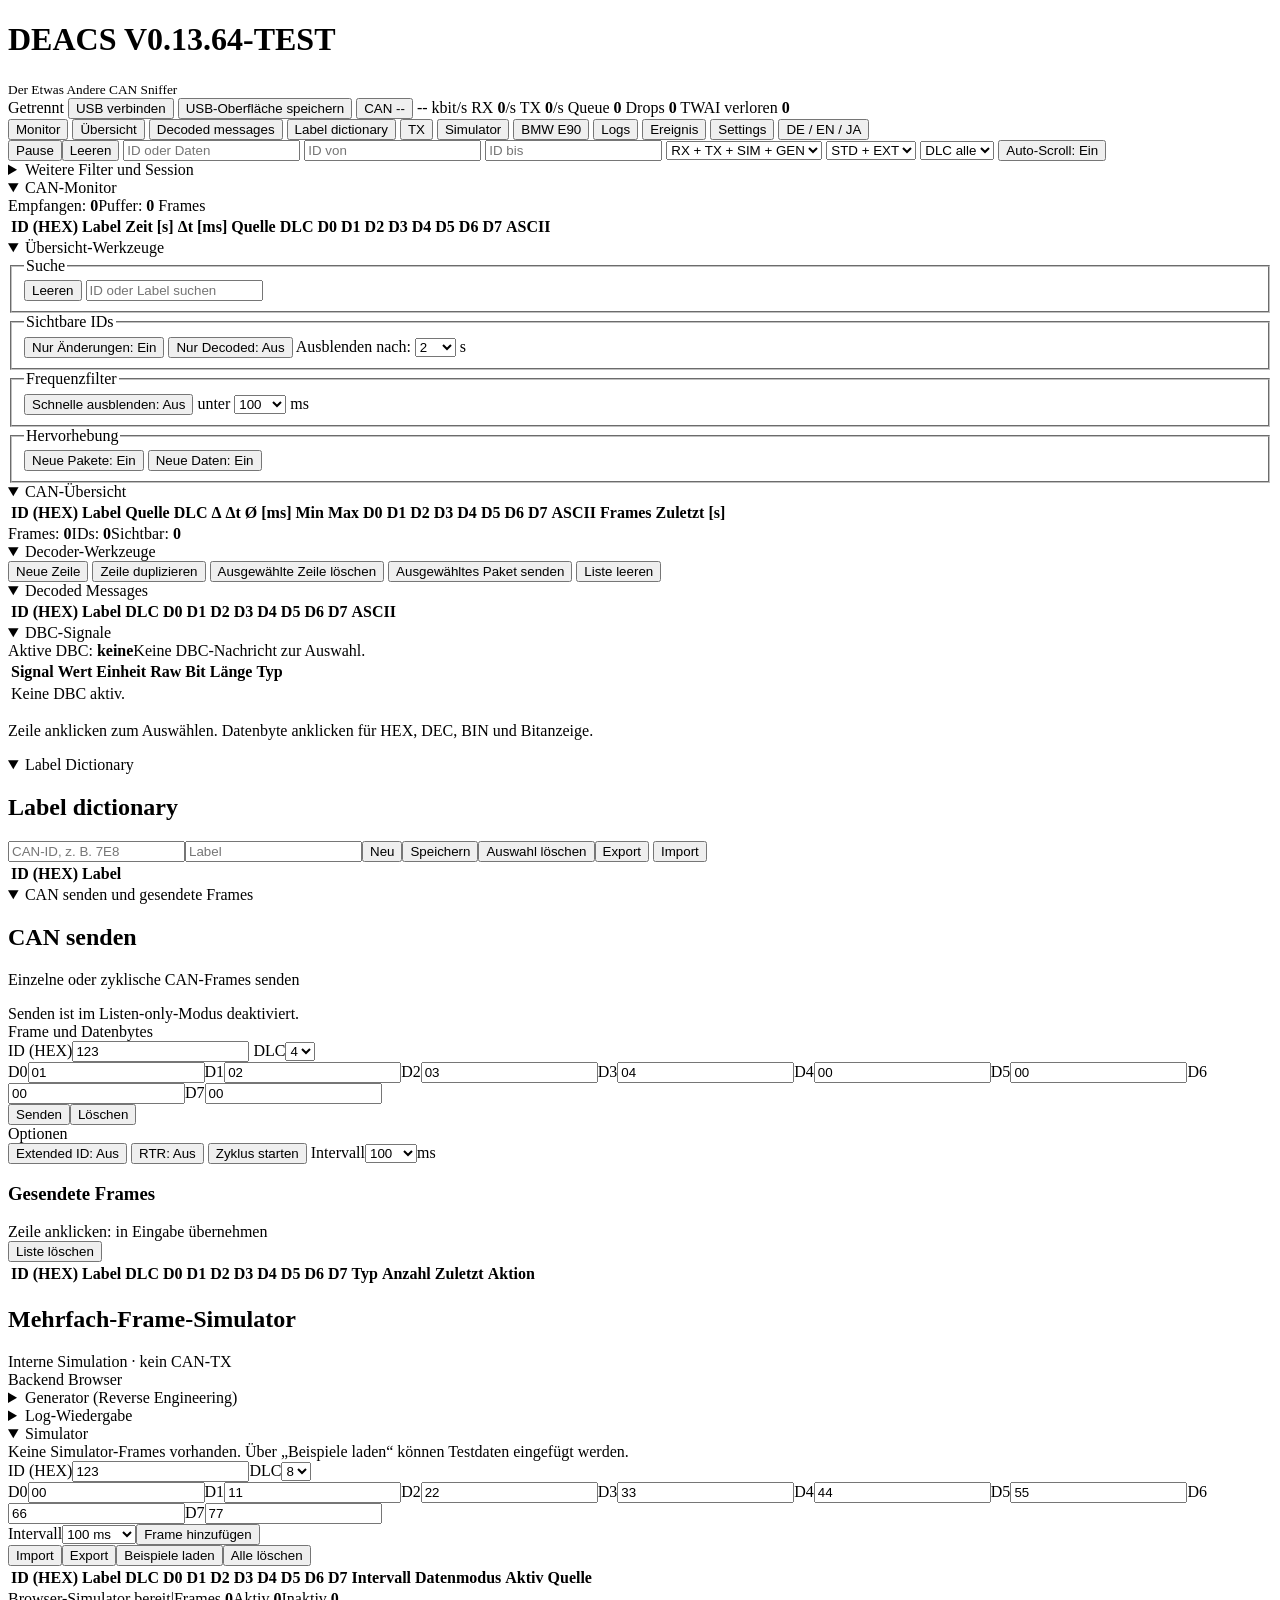
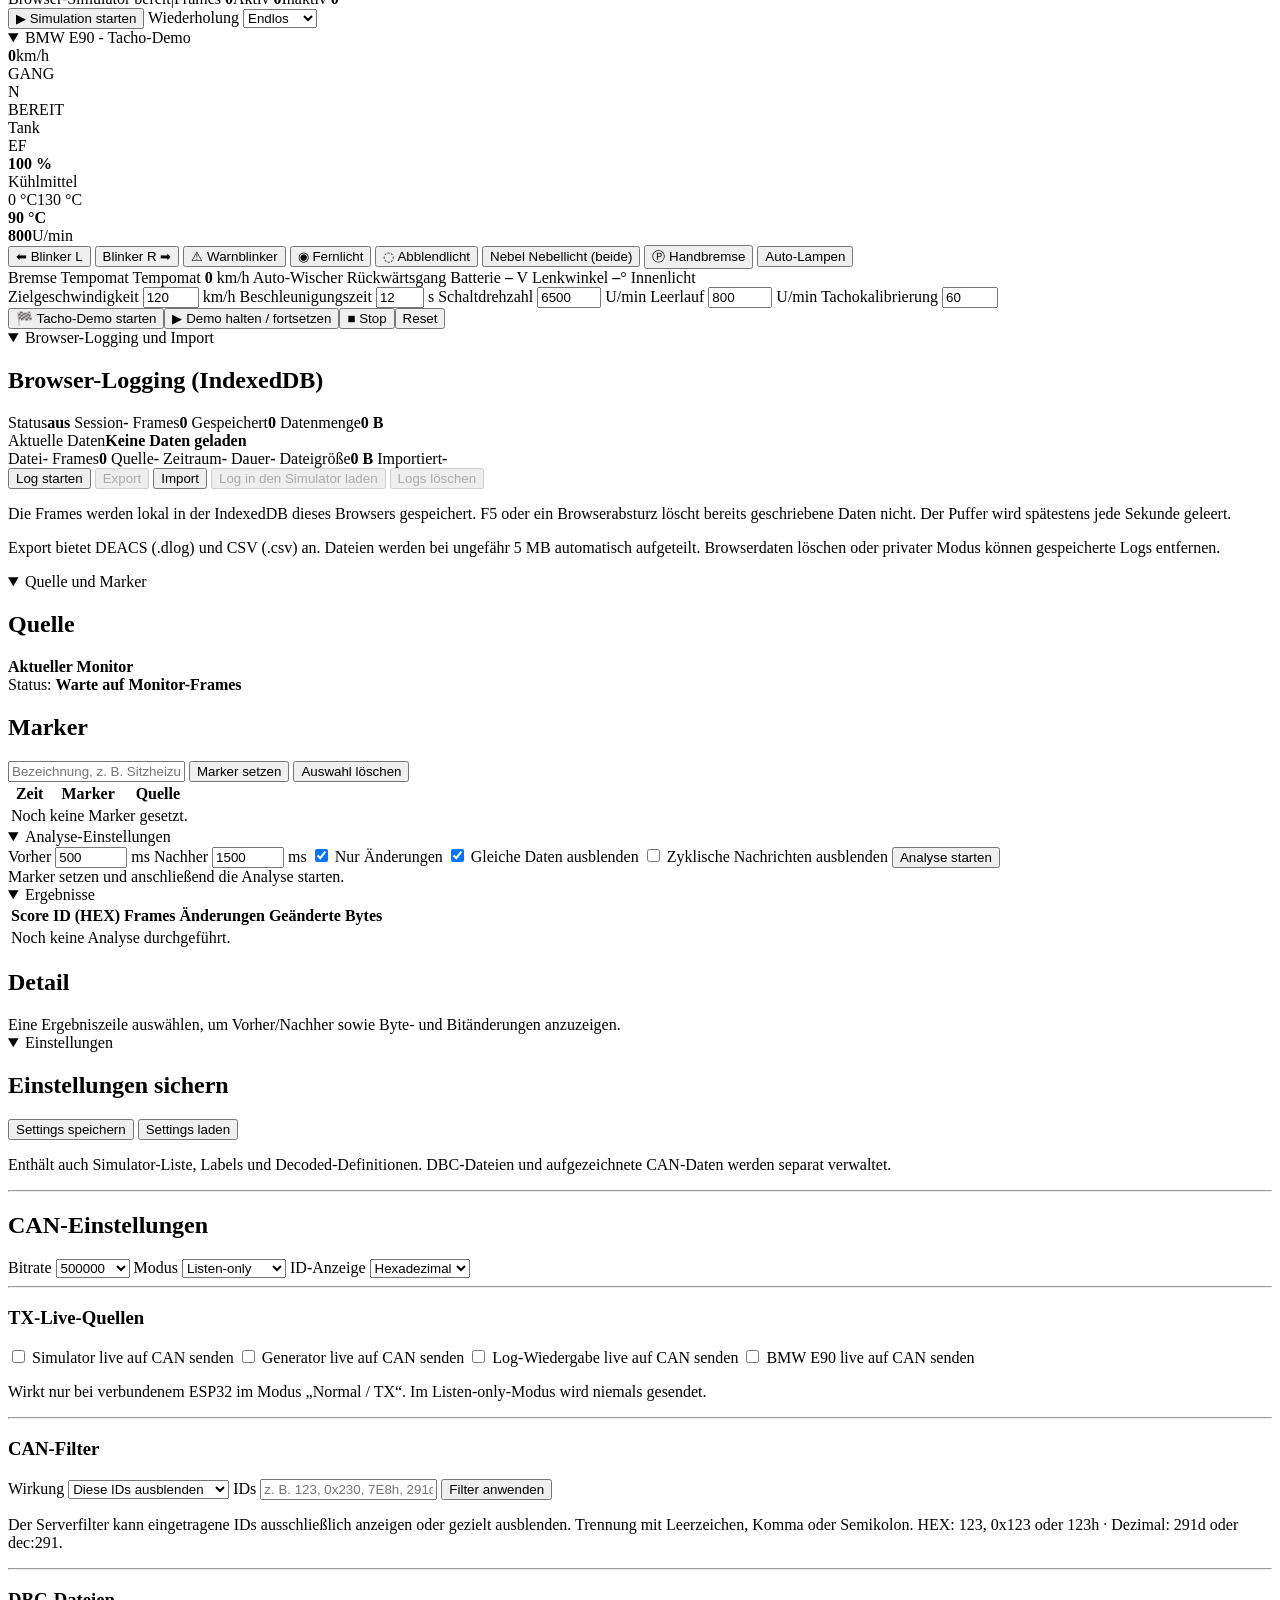
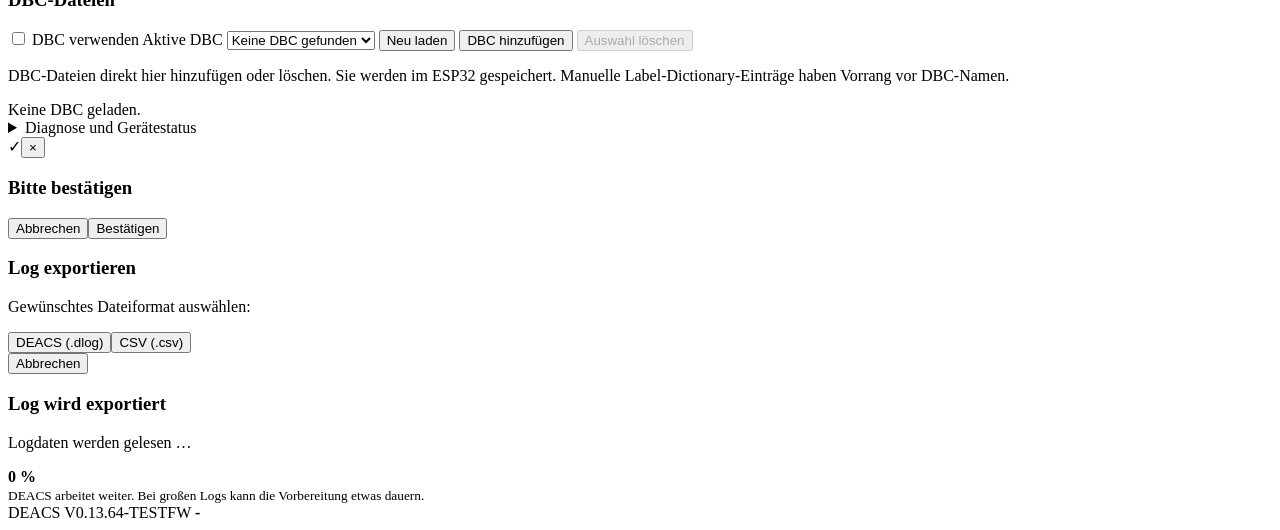
==== commit 9eba4198: "Update German and English README (0.13.64-TEST)" ====
--- a/data/index.html
+++ b/data/index.html
@@ -5,12 +5,12 @@
 <meta charset="utf-8"/>
 <meta content="width=device-width,initial-scale=1" name="viewport"/>
 <title>DEACS</title>
-<link href="/style.css?v=0.13.63-TEST" rel="stylesheet"/>
+<link href="/style.css?v=0.13.64-TEST" rel="stylesheet"/>
 </head>
 <body>
 <header class="topbar">
 <div class="brand">
-<h1>DEACS <span id="headerVersion">V0.13.63-TEST</span></h1>
+<h1>DEACS <span id="headerVersion">V0.13.64-TEST</span></h1>
 <small>Der Etwas Andere CAN Sniffer</small>
 </div>
 <div class="statusPills">
@@ -447,7 +447,7 @@
 <div aria-hidden="true" aria-labelledby="logExportProgressTitle" aria-modal="true" class="appDialog logExportProgressDialog" id="logExportProgress" role="dialog">
 <div class="dialogCard logExportProgressCard"><h3 id="logExportProgressTitle">Log wird exportiert</h3><p id="logExportProgressStatus">Logdaten werden gelesen …</p><div aria-label="Exportfortschritt" aria-valuemax="100" aria-valuemin="0" aria-valuenow="0" class="logExportProgressTrack" id="logExportProgressBar" role="progressbar"><span></span></div><div class="logExportProgressMeta"><b id="logExportProgressPercent">0 %</b><span id="logExportProgressFrames"></span></div><small>DEACS arbeitet weiter. Bei großen Logs kann die Vorbereitung etwas dauern.</small></div>
 </div>
-<footer><span>DEACS <span id="footerVersion">V0.13.63-TEST</span></span><span>FW <b id="fw">-</b></span></footer>
+<footer><span>DEACS <span id="footerVersion">V0.13.64-TEST</span></span><span>FW <b id="fw">-</b></span></footer>
 <script src="/i18n-en.js" defer></script>
 <script src="/i18n-ja.js" defer></script>
 <script src="/i18n.js" defer></script>
